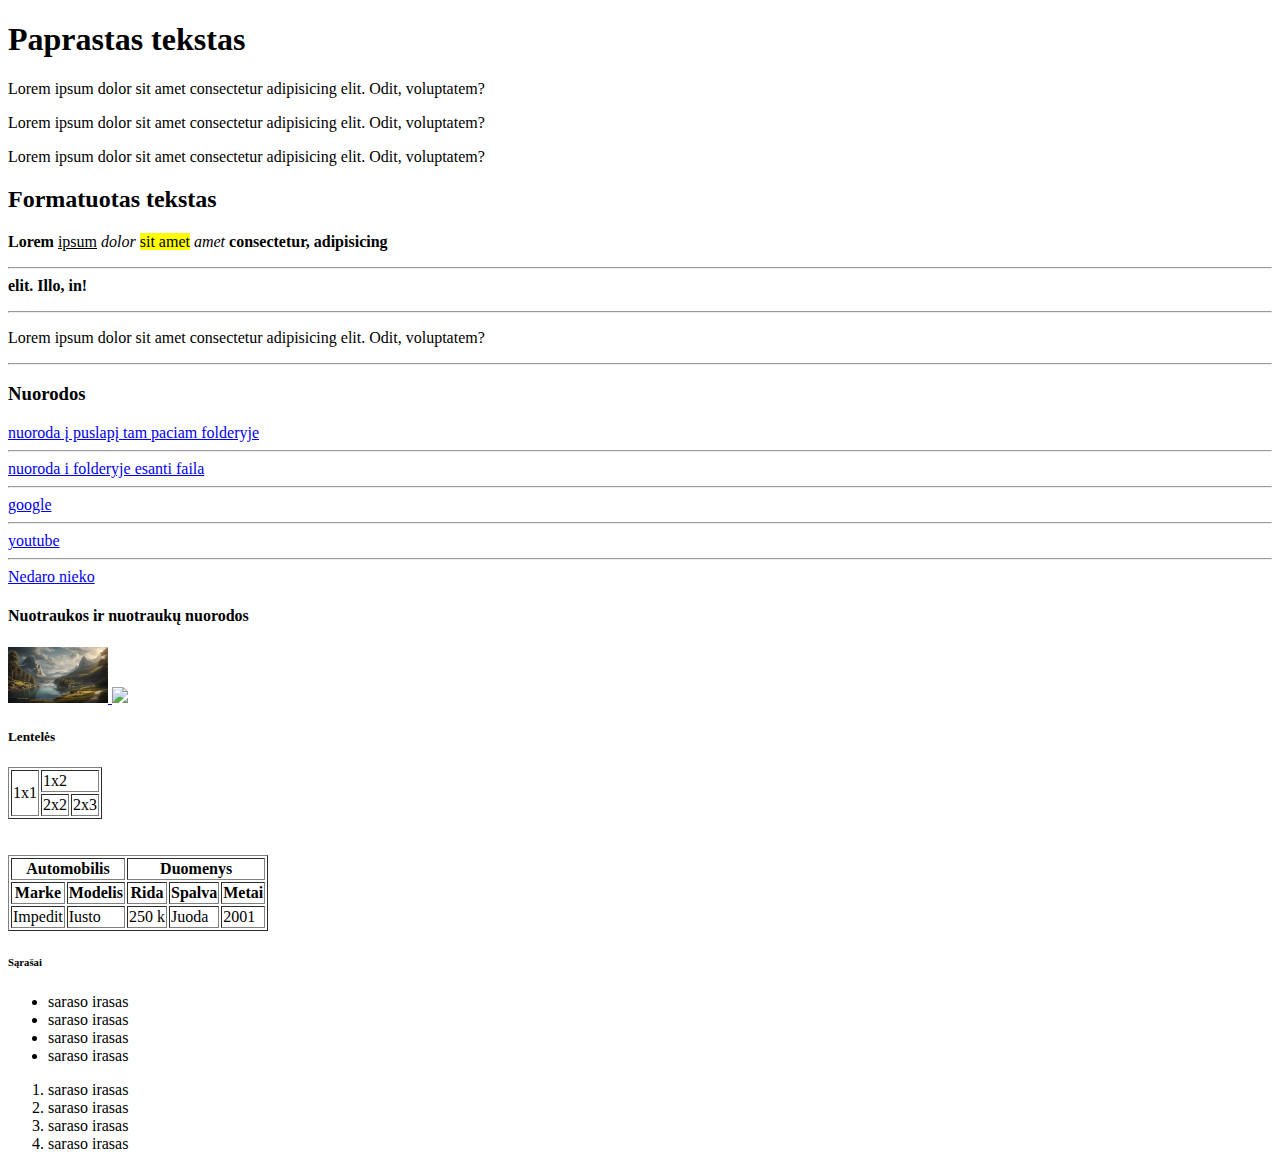
==== index.html @ 47f8e1ae "antros dienos uzduotys" ====
<!DOCTYPE html>
<html lang="en">

<head>
    <meta charset="UTF-8">
    <meta name="viewport" content="width=device-width, initial-scale=1.0">
    <title>Document</title>
</head>

<body>
    <!--Pimra užduotis-->

    <h1>Paprastas tekstas</h1>
    <p>Lorem ipsum dolor sit amet consectetur adipisicing elit. Odit, voluptatem?</p>
    <p>Lorem ipsum dolor sit amet consectetur adipisicing elit. Odit, voluptatem?</p>
    <p>Lorem ipsum dolor sit amet consectetur adipisicing elit. Odit, voluptatem?</p>
    <h2>Formatuotas tekstas</h2>
    <p><b>Lorem</b> <u>ipsum</u> <i>dolor</i> <mark>sit amet</mark> <em>amet</em> <strong>consectetur, adipisicing
            <hr> elit.
            Illo, in!
        </strong></p>
    <hr>
    <p>Lorem ipsum dolor sit amet consectetur adipisicing elit. Odit, voluptatem?</p>
    <hr>

    <h3>Nuorodos</h3>

    <a href="antra.html">nuoroda į puslapį tam paciam folderyje</a>
    <br>
    <hr>
    <a href="folderis/trecias.html">nuoroda i folderyje esanti faila</a>
    <hr>
    <a href="https://google.com" target="_blank">google</a>
    <hr>
    <a href="https://youtube.com">youtube</a>
    <hr>
    <a href="#">Nedaro nieko</a>

    <h4>Nuotraukos ir nuotraukų nuorodos</h4>

    <a href="https://google.com" target="_blank">
        <img src="paveiksliukai/pirmas.webp" alt="Cia turetu buti krastovaizdis" width="100">
    </a>

    <a href="https://i.redd.it/3ohfuvrncs5a1.jpg" target="_blank">
        <img src="https://i.redd.it/3ohfuvrncs5a1.jpg" width="100">
    </a>

    <h5>Lentelės</h5>

    <table border="1">
        <tr>
            <td rowspan="2">1x1</td>
            <td colspan="2">1x2</td>
        </tr>
        <tr>
            <td>2x2</td>
            <td>2x3</td>
        </tr>
    </table>

    <br><br>

    <table border="1">
        <tr>
            <th colspan="2">Automobilis</th>
            <th colspan="3">Duomenys</th>
        </tr>
        <tr>
            <th>Marke</th>
            <th>Modelis</th>
            <th>Rida</th>
            <th>Spalva</th>
            <th>Metai</th>
        </tr>
        <tr>
            <td>Impedit</td>
            <td>Iusto</td>
            <td>250 k</td>
            <td>Juoda</td>
            <td>2001</td>
        </tr>
    </table>
    
    <h6>Sąrašai</h6>

    <ul>
        <li>saraso irasas</li>
        <li>saraso irasas</li>
        <li>saraso irasas</li>
        <li>saraso irasas</li>
    </ul>

    <ol>
        <li>saraso irasas</li>
        <li>saraso irasas</li>
        <li>saraso irasas</li>
        <li>saraso irasas</li>
    </ol>
</body>

</html>
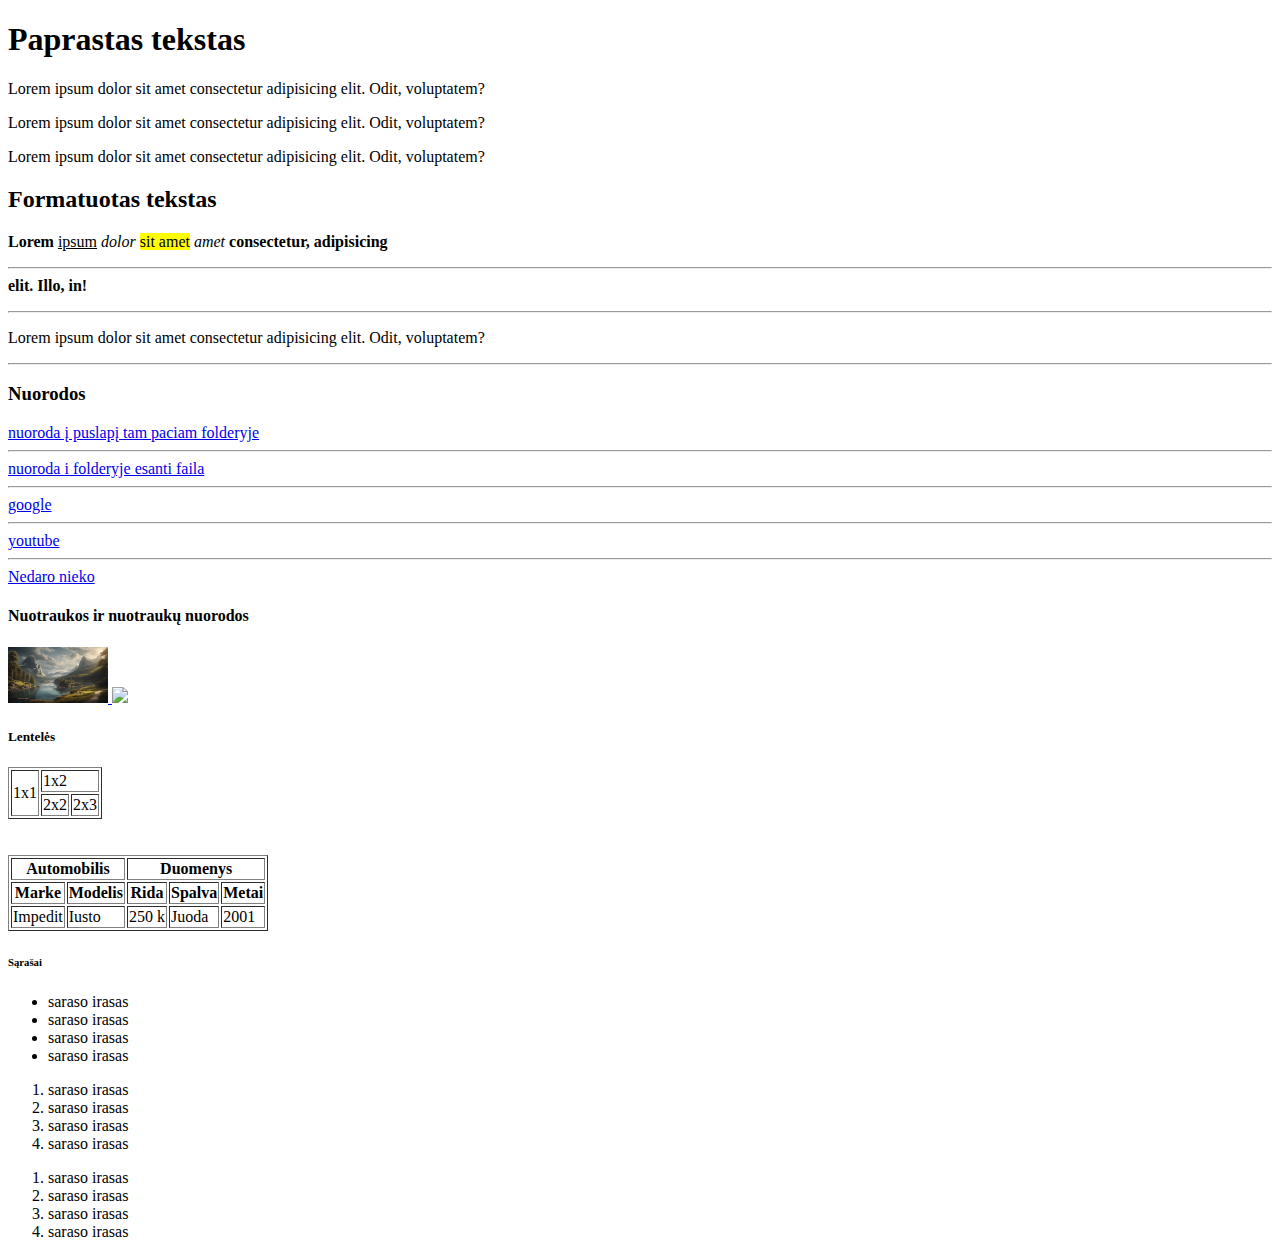
==== commit 9cfb54e9: "idejau dar viena sarasa" ====
--- a/index.html
+++ b/index.html
@@ -97,6 +97,13 @@
         <li>saraso irasas</li>
         <li>saraso irasas</li>
     </ol>
+
+    <ol>
+        <li>saraso irasas</li>
+        <li>saraso irasas</li>
+        <li>saraso irasas</li>
+        <li>saraso irasas</li>
+    </ol>
 </body>
 
 </html>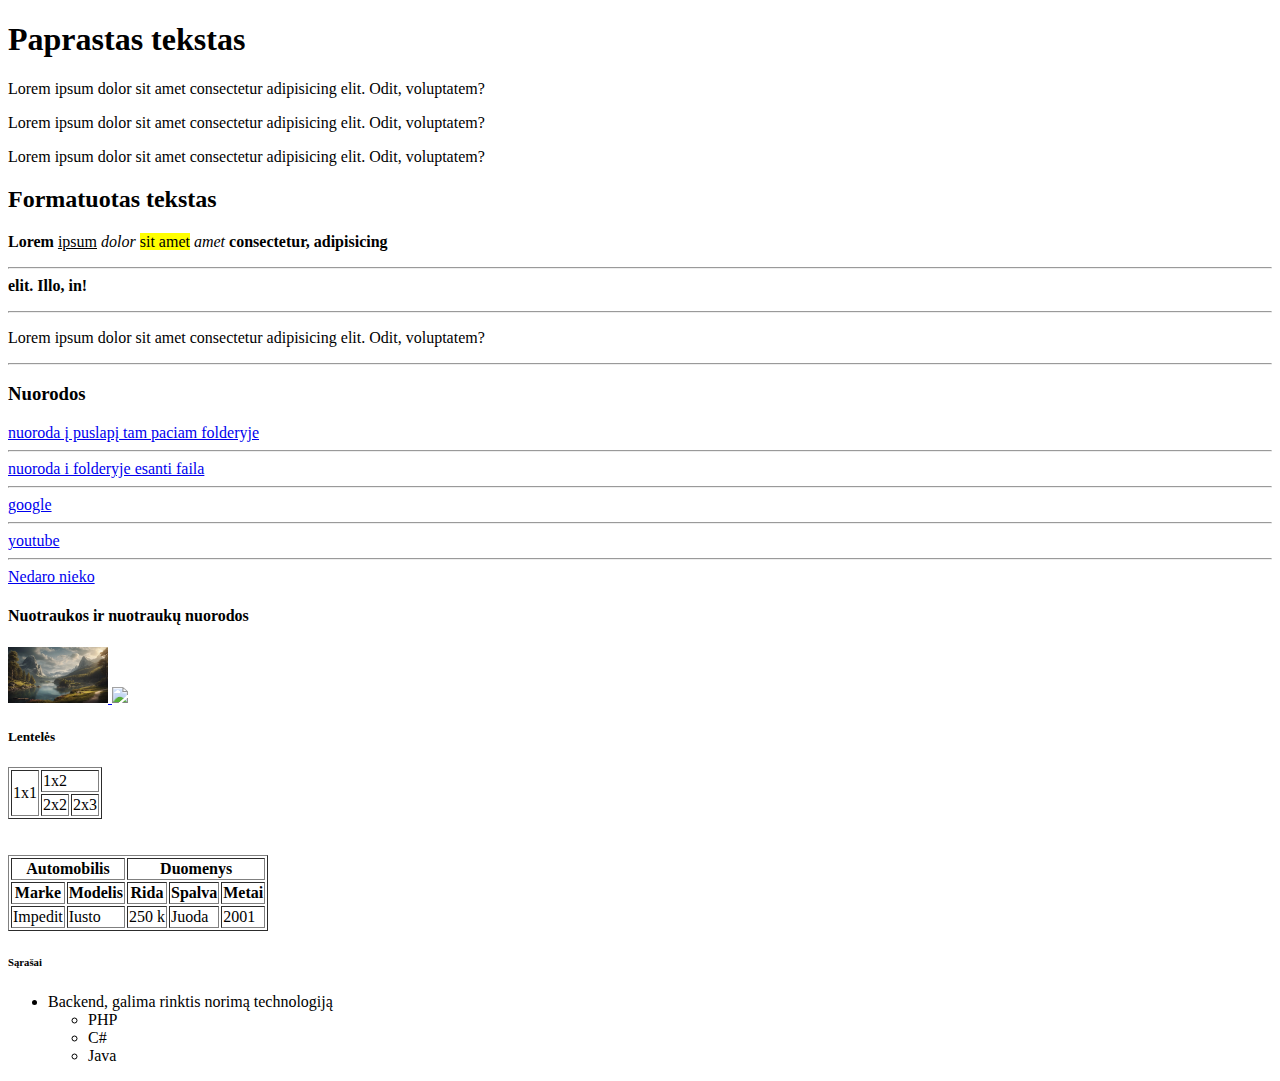
==== commit 1d225acb: "dalis trecios dienos darbo" ====
--- a/index.html
+++ b/index.html
@@ -85,25 +85,15 @@
     <h6>Sąrašai</h6>
 
     <ul>
-        <li>saraso irasas</li>
-        <li>saraso irasas</li>
-        <li>saraso irasas</li>
-        <li>saraso irasas</li>
+        <li>Backend, galima rinktis norimą technologiją
+            <ul>
+                <li>PHP</li>
+                <li>C#</li>
+                <li>Java</li>
+            </ul>
+        </li>
     </ul>
 
-    <ol>
-        <li>saraso irasas</li>
-        <li>saraso irasas</li>
-        <li>saraso irasas</li>
-        <li>saraso irasas</li>
-    </ol>
-
-    <ol>
-        <li>saraso irasas</li>
-        <li>saraso irasas</li>
-        <li>saraso irasas</li>
-        <li>saraso irasas</li>
-    </ol>
 </body>
 
 </html>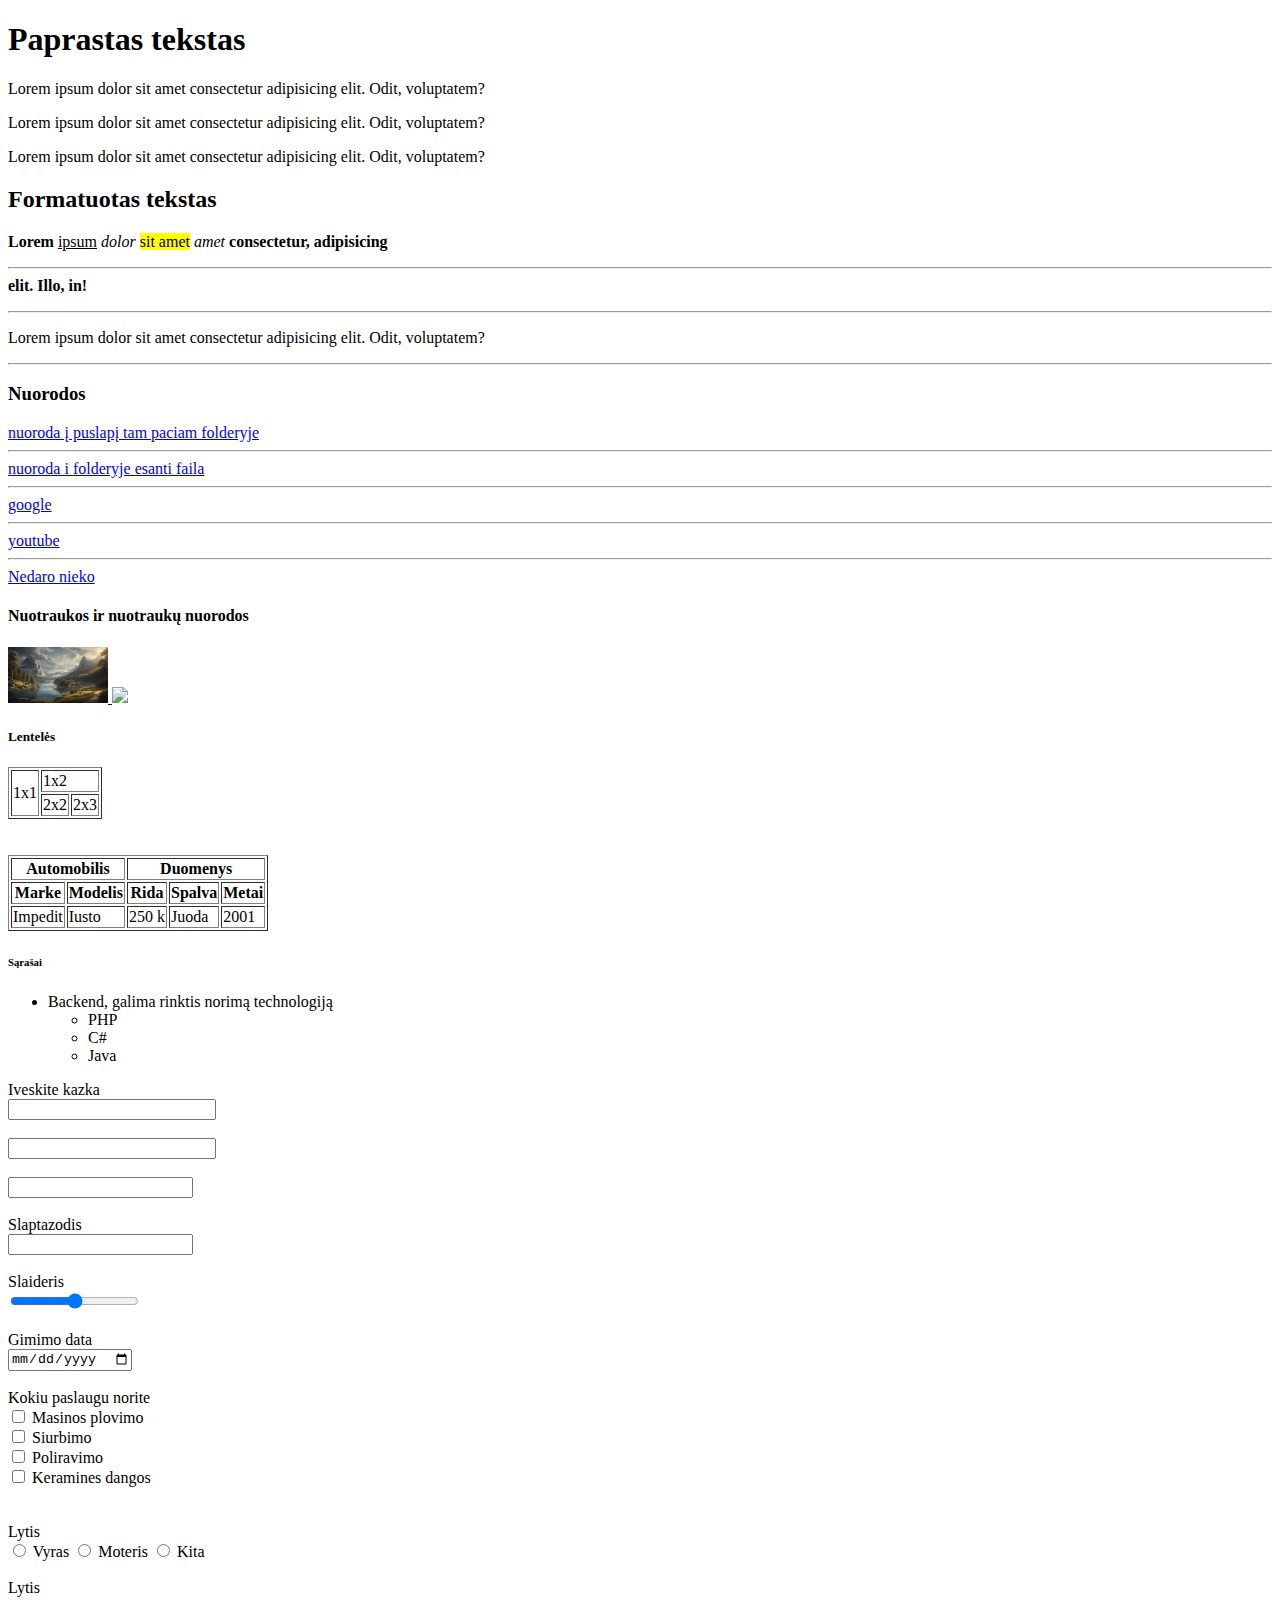
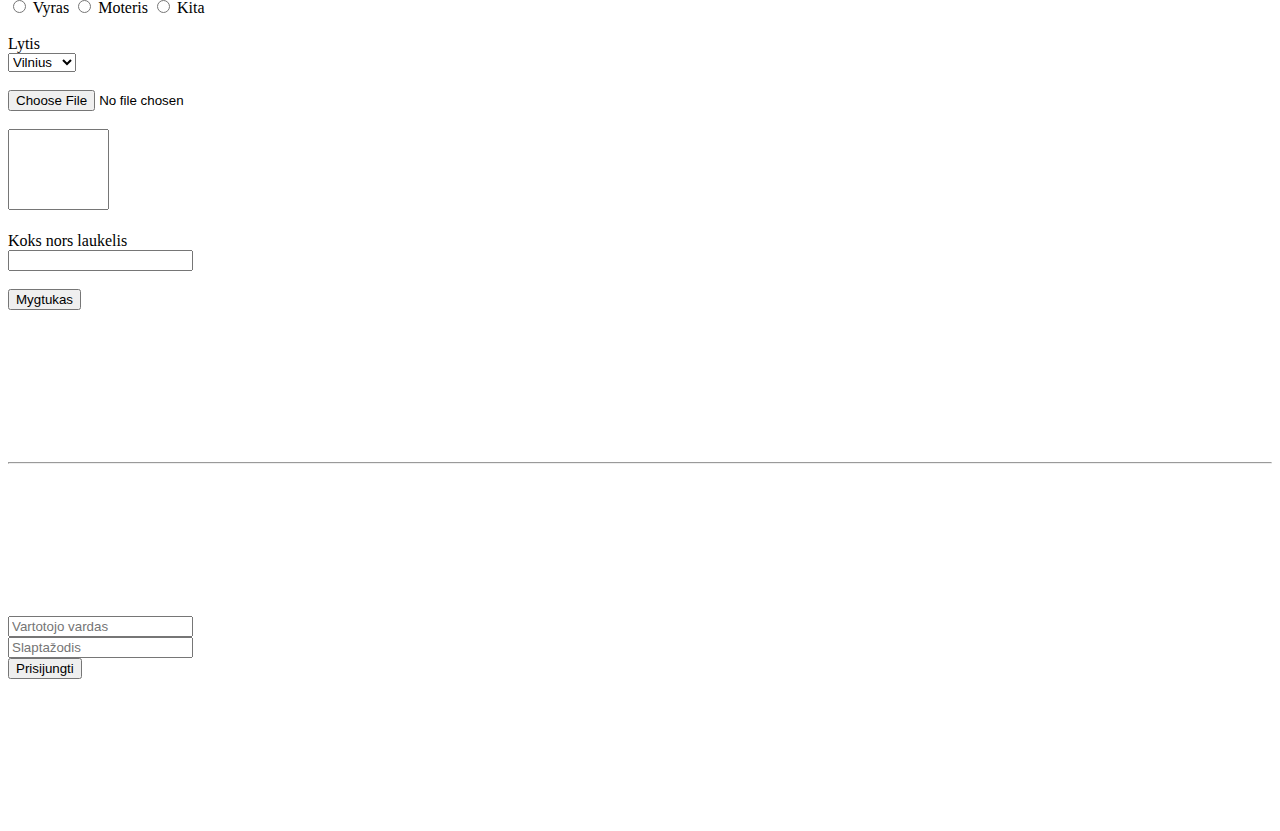
==== commit 98bede25: "issaugau dienos darbus" ====
--- a/index.html
+++ b/index.html
@@ -94,6 +94,91 @@
         </li>
     </ul>
 
+
+    <form>
+        Iveskite kazka<br>
+        <input type="text" style="width:200px;" maxLength="3">
+        <br>
+        <br>
+        <input type="number" style="width:200px;">
+        <br>
+        <br>
+        <input type="email">
+        <br>
+        <br>
+        Slaptazodis<br>
+        <input type="password">
+        <br>
+        <br>
+        Slaideris<br>
+        <input type="range">
+        <br>
+        <br>
+        Gimimo data<br>
+        <input type="date">
+        <br>
+        <br>
+        Kokiu paslaugu norite<br>
+        <input type="checkbox" name="lytis"> Masinos plovimo<br>
+        <input type="checkbox" name="lytis"> Siurbimo<br>
+        <input type="checkbox" name="lytis"> Poliravimo<br>
+        <input type="checkbox" name="lytis"> Keramines dangos<br>
+        <br>
+        <br>
+        Lytis<br>
+        <input type="radio" name="lytis"> Vyras
+        <input type="radio" name="lytis"> Moteris
+        <input type="radio" name="lytis"> Kita
+        <br>
+        <br>
+        Lytis<br>
+        <input type="radio" name="lytis6"> Vyras
+        <input type="radio" name="lytis6"> Moteris
+        <input type="radio" name="lytis6"> Kita
+        <br>
+        <br>
+        Lytis<br>
+        <select>
+            <option>Vilnius</option>
+            <option>Kaunas</option>
+            <option>Utena</option>
+        </select>
+        <br>
+        <br>
+        <input type="file" accept="image/png, image/jpeg">
+        <br>
+        <br>
+        <textarea rows="5" cols="10" style="resize: none;"></textarea>
+        <br>
+        <br>
+        Koks nors laukelis<br>
+        <input type="text" required>
+        <br>
+        <br>
+        <button type="submit">Mygtukas</button>
+    </form>
+
+    <br><br>
+    <br><br>
+    <br><br>
+    <br><br>
+    <hr>
+
+    <br><br>
+    <br><br>
+    <br><br>
+    <br><br>
+
+    <form>
+        <input type="text" placeholder="Vartotojo vardas" required><br>
+        <input type="password" placeholder="Slaptažodis" required><br>
+        <button>Prisijungti</button>
+    </form>
+
+    <br><br>
+    <br><br>
+    <br><br>
+    <br><br>
 </body>
 
 </html>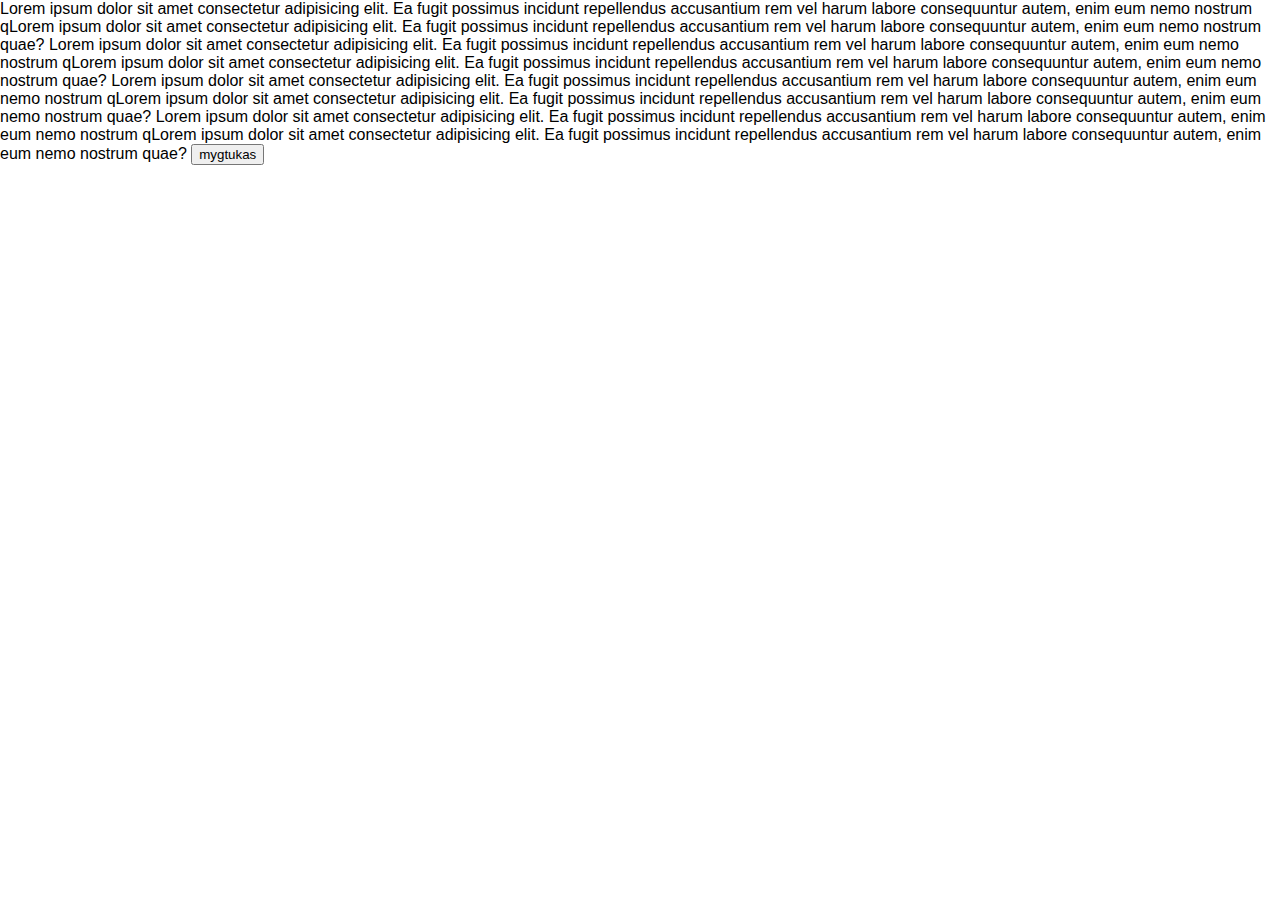
==== commit 4b908220: "diena6" ====
--- a/index.html
+++ b/index.html
@@ -1,184 +1,35 @@
 <!DOCTYPE html>
 <html lang="en">
+  <head>
+    <meta charset="UTF-8" />
+    <meta name="viewport" content="width=device-width, initial-scale=1.0" />
+    <title>Document</title>
+    <link rel="stylesheet" href="stiliai.css" />
+  </head>
+  <body>
+    <div>
+      Lorem ipsum dolor sit amet consectetur adipisicing elit. Ea fugit possimus
+      incidunt repellendus accusantium rem vel harum labore consequuntur autem,
+      enim eum nemo nostrum qLorem ipsum dolor sit amet consectetur adipisicing
+      elit. Ea fugit possimus incidunt repellendus accusantium rem vel harum
+      labore consequuntur autem, enim eum nemo nostrum quae? Lorem ipsum dolor
+      sit amet consectetur adipisicing elit. Ea fugit possimus incidunt
+      repellendus accusantium rem vel harum labore consequuntur autem, enim eum
+      nemo nostrum qLorem ipsum dolor sit amet consectetur adipisicing elit. Ea
+      fugit possimus incidunt repellendus accusantium rem vel harum labore
+      consequuntur autem, enim eum nemo nostrum quae? Lorem ipsum dolor sit amet
+      consectetur adipisicing elit. Ea fugit possimus incidunt repellendus
+      accusantium rem vel harum labore consequuntur autem, enim eum nemo nostrum
+      qLorem ipsum dolor sit amet consectetur adipisicing elit. Ea fugit
+      possimus incidunt repellendus accusantium rem vel harum labore
+      consequuntur autem, enim eum nemo nostrum quae? Lorem ipsum dolor sit amet
+      consectetur adipisicing elit. Ea fugit possimus incidunt repellendus
+      accusantium rem vel harum labore consequuntur autem, enim eum nemo nostrum
+      qLorem ipsum dolor sit amet consectetur adipisicing elit. Ea fugit
+      possimus incidunt repellendus accusantium rem vel harum labore
+      consequuntur autem, enim eum nemo nostrum quae?
 
-<head>
-    <meta charset="UTF-8">
-    <meta name="viewport" content="width=device-width, initial-scale=1.0">
-    <title>Document</title>
-</head>
-
-<body>
-    <!--Pimra užduotis-->
-
-    <h1>Paprastas tekstas</h1>
-    <p>Lorem ipsum dolor sit amet consectetur adipisicing elit. Odit, voluptatem?</p>
-    <p>Lorem ipsum dolor sit amet consectetur adipisicing elit. Odit, voluptatem?</p>
-    <p>Lorem ipsum dolor sit amet consectetur adipisicing elit. Odit, voluptatem?</p>
-    <h2>Formatuotas tekstas</h2>
-    <p><b>Lorem</b> <u>ipsum</u> <i>dolor</i> <mark>sit amet</mark> <em>amet</em> <strong>consectetur, adipisicing
-            <hr> elit.
-            Illo, in!
-        </strong></p>
-    <hr>
-    <p>Lorem ipsum dolor sit amet consectetur adipisicing elit. Odit, voluptatem?</p>
-    <hr>
-
-    <h3>Nuorodos</h3>
-
-    <a href="antra.html">nuoroda į puslapį tam paciam folderyje</a>
-    <br>
-    <hr>
-    <a href="folderis/trecias.html">nuoroda i folderyje esanti faila</a>
-    <hr>
-    <a href="https://google.com" target="_blank">google</a>
-    <hr>
-    <a href="https://youtube.com">youtube</a>
-    <hr>
-    <a href="#">Nedaro nieko</a>
-
-    <h4>Nuotraukos ir nuotraukų nuorodos</h4>
-
-    <a href="https://google.com" target="_blank">
-        <img src="paveiksliukai/pirmas.webp" alt="Cia turetu buti krastovaizdis" width="100">
-    </a>
-
-    <a href="https://i.redd.it/3ohfuvrncs5a1.jpg" target="_blank">
-        <img src="https://i.redd.it/3ohfuvrncs5a1.jpg" width="100">
-    </a>
-
-    <h5>Lentelės</h5>
-
-    <table border="1">
-        <tr>
-            <td rowspan="2">1x1</td>
-            <td colspan="2">1x2</td>
-        </tr>
-        <tr>
-            <td>2x2</td>
-            <td>2x3</td>
-        </tr>
-    </table>
-
-    <br><br>
-
-    <table border="1">
-        <tr>
-            <th colspan="2">Automobilis</th>
-            <th colspan="3">Duomenys</th>
-        </tr>
-        <tr>
-            <th>Marke</th>
-            <th>Modelis</th>
-            <th>Rida</th>
-            <th>Spalva</th>
-            <th>Metai</th>
-        </tr>
-        <tr>
-            <td>Impedit</td>
-            <td>Iusto</td>
-            <td>250 k</td>
-            <td>Juoda</td>
-            <td>2001</td>
-        </tr>
-    </table>
-    
-    <h6>Sąrašai</h6>
-
-    <ul>
-        <li>Backend, galima rinktis norimą technologiją
-            <ul>
-                <li>PHP</li>
-                <li>C#</li>
-                <li>Java</li>
-            </ul>
-        </li>
-    </ul>
-
-
-    <form>
-        Iveskite kazka<br>
-        <input type="text" style="width:200px;" maxLength="3">
-        <br>
-        <br>
-        <input type="number" style="width:200px;">
-        <br>
-        <br>
-        <input type="email">
-        <br>
-        <br>
-        Slaptazodis<br>
-        <input type="password">
-        <br>
-        <br>
-        Slaideris<br>
-        <input type="range">
-        <br>
-        <br>
-        Gimimo data<br>
-        <input type="date">
-        <br>
-        <br>
-        Kokiu paslaugu norite<br>
-        <input type="checkbox" name="lytis"> Masinos plovimo<br>
-        <input type="checkbox" name="lytis"> Siurbimo<br>
-        <input type="checkbox" name="lytis"> Poliravimo<br>
-        <input type="checkbox" name="lytis"> Keramines dangos<br>
-        <br>
-        <br>
-        Lytis<br>
-        <input type="radio" name="lytis"> Vyras
-        <input type="radio" name="lytis"> Moteris
-        <input type="radio" name="lytis"> Kita
-        <br>
-        <br>
-        Lytis<br>
-        <input type="radio" name="lytis6"> Vyras
-        <input type="radio" name="lytis6"> Moteris
-        <input type="radio" name="lytis6"> Kita
-        <br>
-        <br>
-        Lytis<br>
-        <select>
-            <option>Vilnius</option>
-            <option>Kaunas</option>
-            <option>Utena</option>
-        </select>
-        <br>
-        <br>
-        <input type="file" accept="image/png, image/jpeg">
-        <br>
-        <br>
-        <textarea rows="5" cols="10" style="resize: none;"></textarea>
-        <br>
-        <br>
-        Koks nors laukelis<br>
-        <input type="text" required>
-        <br>
-        <br>
-        <button type="submit">Mygtukas</button>
-    </form>
-
-    <br><br>
-    <br><br>
-    <br><br>
-    <br><br>
-    <hr>
-
-    <br><br>
-    <br><br>
-    <br><br>
-    <br><br>
-
-    <form>
-        <input type="text" placeholder="Vartotojo vardas" required><br>
-        <input type="password" placeholder="Slaptažodis" required><br>
-        <button>Prisijungti</button>
-    </form>
-
-    <br><br>
-    <br><br>
-    <br><br>
-    <br><br>
-</body>
-
-</html>+      <button class="antras">mygtukas</button>
+    </div>
+  </body>
+</html>
--- a/stiliai.css
+++ b/stiliai.css
@@ -0,0 +1,41 @@
+html,
+body {
+  margin: 0;
+  padding: 0;
+}
+
+body {
+  font-family: Arial, Helvetica, sans-serif;
+}
+
+header {
+  background-image: url('https://images.pexels.com/photos/29292655/pexels-photo-29292655/free-photo-of-vibrant-ocean-waves-crashing-on-lanzarote-shores.jpeg?auto=compress&cs=tinysrgb&w=1260&h=750&dpr=2');
+  background-size: cover;
+  width: 100%;
+  height: 100vh;
+  position: relative;
+}
+
+header #info h1 {
+  margin: 0;
+  display: inline-block;
+  background: red;
+  color: white;
+  font-size: 30px;
+  letter-spacing: 0.2em;
+  text-transform: uppercase;
+}
+
+header #info p {
+  background: rgba(255, 255, 255, 0.7);
+  color: grey;
+  font-size: 18px;
+  max-width: 50%;
+}
+
+header #info {
+  position: absolute;
+  margin: 0;
+  bottom: 20px;
+  left: 30px;
+}
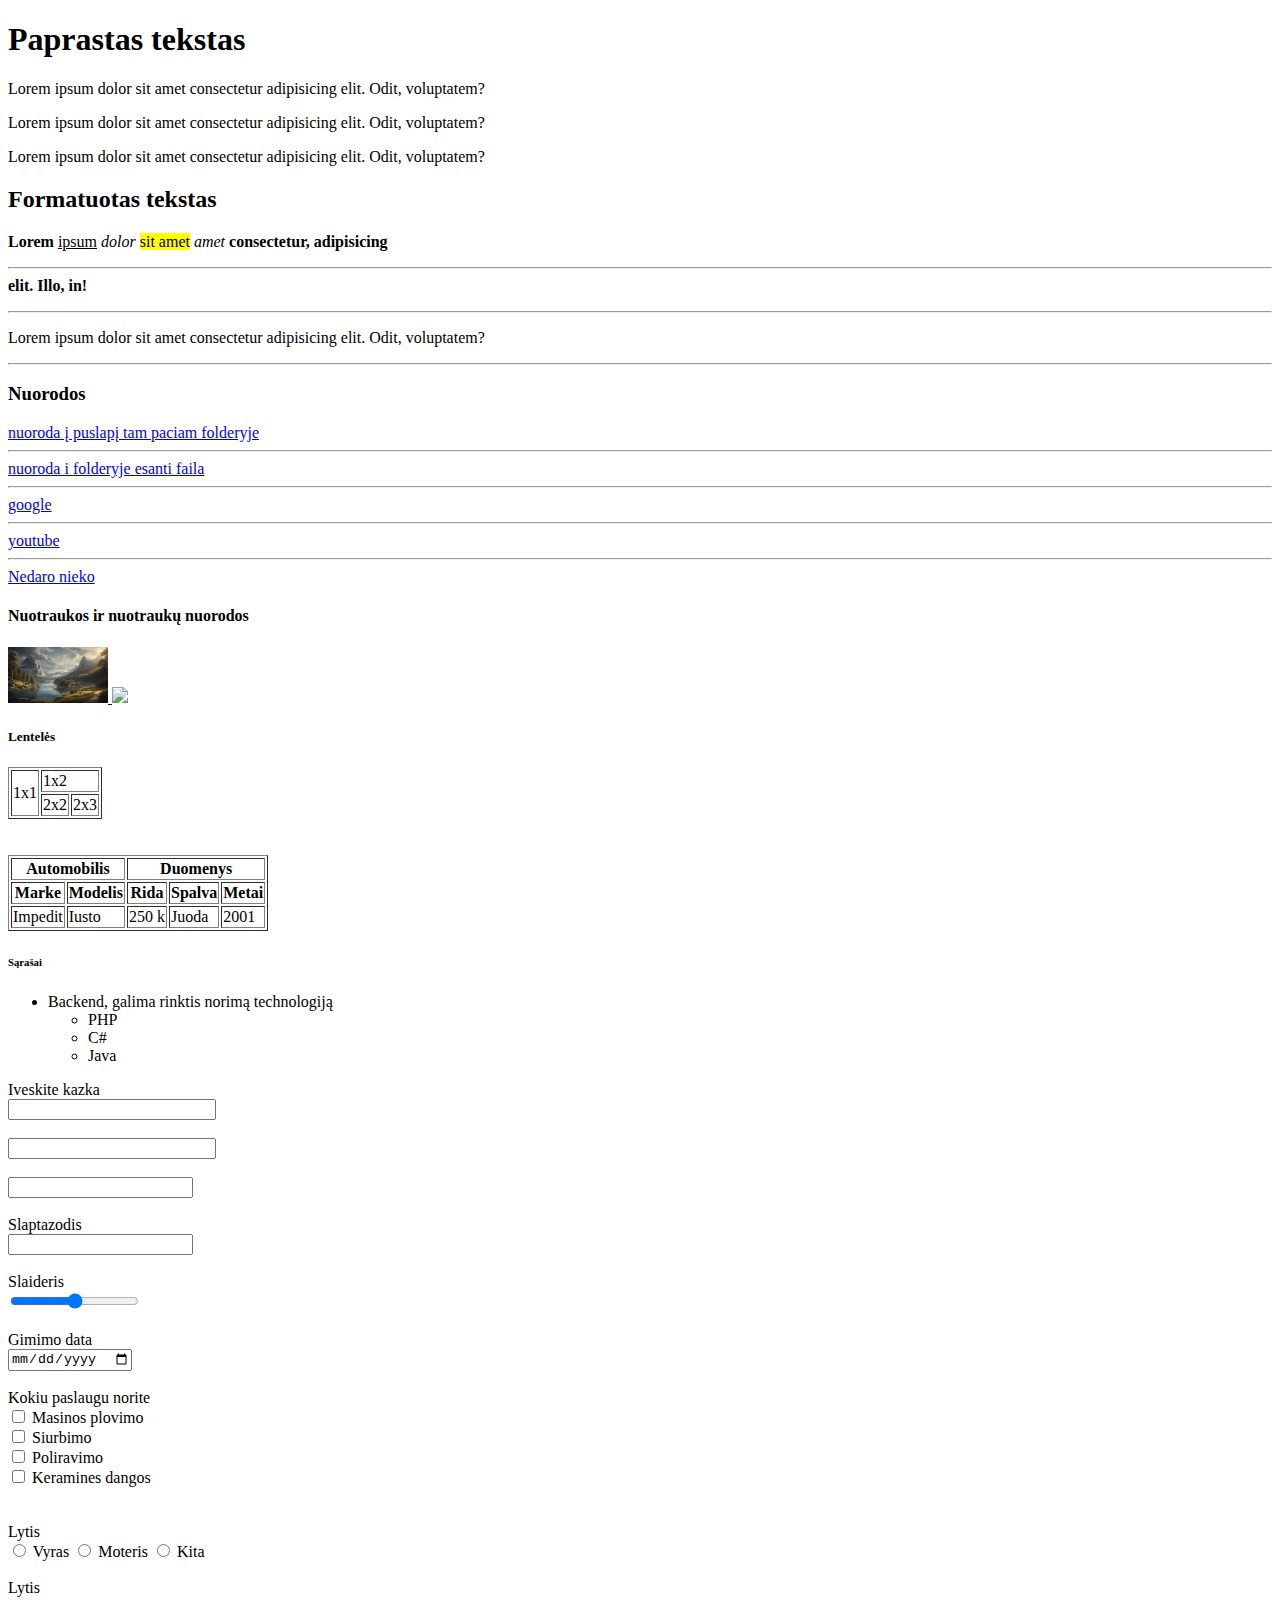
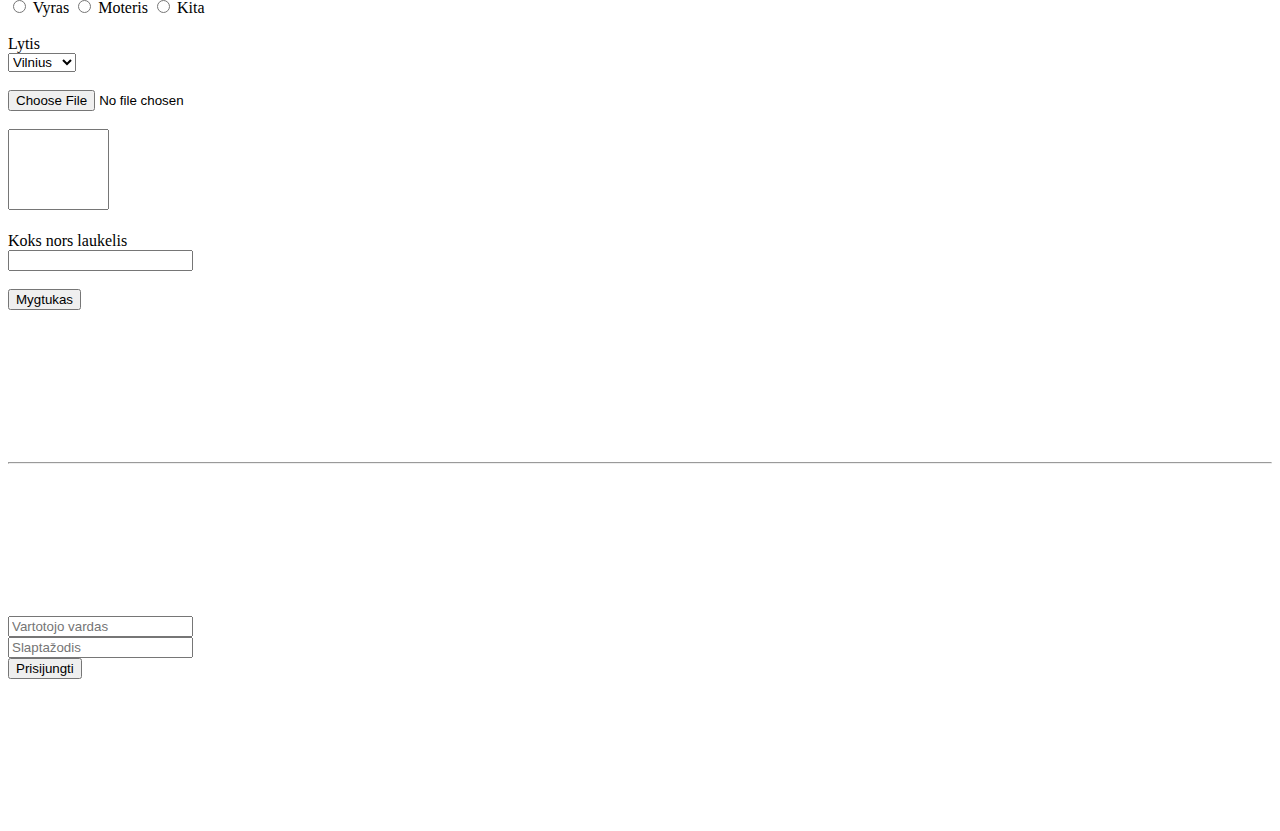
==== commit 8e9032d1: "Merge branch 'main' into diena3" ====
--- a/index.html
+++ b/index.html
@@ -1,35 +1,183 @@
 <!DOCTYPE html>
 <html lang="en">
-  <head>
-    <meta charset="UTF-8" />
-    <meta name="viewport" content="width=device-width, initial-scale=1.0" />
+<head>
+    <meta charset="UTF-8">
+    <meta name="viewport" content="width=device-width, initial-scale=1.0">
     <title>Document</title>
-    <link rel="stylesheet" href="stiliai.css" />
-  </head>
-  <body>
-    <div>
-      Lorem ipsum dolor sit amet consectetur adipisicing elit. Ea fugit possimus
-      incidunt repellendus accusantium rem vel harum labore consequuntur autem,
-      enim eum nemo nostrum qLorem ipsum dolor sit amet consectetur adipisicing
-      elit. Ea fugit possimus incidunt repellendus accusantium rem vel harum
-      labore consequuntur autem, enim eum nemo nostrum quae? Lorem ipsum dolor
-      sit amet consectetur adipisicing elit. Ea fugit possimus incidunt
-      repellendus accusantium rem vel harum labore consequuntur autem, enim eum
-      nemo nostrum qLorem ipsum dolor sit amet consectetur adipisicing elit. Ea
-      fugit possimus incidunt repellendus accusantium rem vel harum labore
-      consequuntur autem, enim eum nemo nostrum quae? Lorem ipsum dolor sit amet
-      consectetur adipisicing elit. Ea fugit possimus incidunt repellendus
-      accusantium rem vel harum labore consequuntur autem, enim eum nemo nostrum
-      qLorem ipsum dolor sit amet consectetur adipisicing elit. Ea fugit
-      possimus incidunt repellendus accusantium rem vel harum labore
-      consequuntur autem, enim eum nemo nostrum quae? Lorem ipsum dolor sit amet
-      consectetur adipisicing elit. Ea fugit possimus incidunt repellendus
-      accusantium rem vel harum labore consequuntur autem, enim eum nemo nostrum
-      qLorem ipsum dolor sit amet consectetur adipisicing elit. Ea fugit
-      possimus incidunt repellendus accusantium rem vel harum labore
-      consequuntur autem, enim eum nemo nostrum quae?
+</head>
 
-      <button class="antras">mygtukas</button>
-    </div>
-  </body>
+<body>
+    <!--Pimra užduotis-->
+
+    <h1>Paprastas tekstas</h1>
+    <p>Lorem ipsum dolor sit amet consectetur adipisicing elit. Odit, voluptatem?</p>
+    <p>Lorem ipsum dolor sit amet consectetur adipisicing elit. Odit, voluptatem?</p>
+    <p>Lorem ipsum dolor sit amet consectetur adipisicing elit. Odit, voluptatem?</p>
+    <h2>Formatuotas tekstas</h2>
+    <p><b>Lorem</b> <u>ipsum</u> <i>dolor</i> <mark>sit amet</mark> <em>amet</em> <strong>consectetur, adipisicing
+            <hr> elit.
+            Illo, in!
+        </strong></p>
+    <hr>
+    <p>Lorem ipsum dolor sit amet consectetur adipisicing elit. Odit, voluptatem?</p>
+    <hr>
+
+    <h3>Nuorodos</h3>
+
+    <a href="antra.html">nuoroda į puslapį tam paciam folderyje</a>
+    <br>
+    <hr>
+    <a href="folderis/trecias.html">nuoroda i folderyje esanti faila</a>
+    <hr>
+    <a href="https://google.com" target="_blank">google</a>
+    <hr>
+    <a href="https://youtube.com">youtube</a>
+    <hr>
+    <a href="#">Nedaro nieko</a>
+
+    <h4>Nuotraukos ir nuotraukų nuorodos</h4>
+
+    <a href="https://google.com" target="_blank">
+        <img src="paveiksliukai/pirmas.webp" alt="Cia turetu buti krastovaizdis" width="100">
+    </a>
+
+    <a href="https://i.redd.it/3ohfuvrncs5a1.jpg" target="_blank">
+        <img src="https://i.redd.it/3ohfuvrncs5a1.jpg" width="100">
+    </a>
+
+    <h5>Lentelės</h5>
+
+    <table border="1">
+        <tr>
+            <td rowspan="2">1x1</td>
+            <td colspan="2">1x2</td>
+        </tr>
+        <tr>
+            <td>2x2</td>
+            <td>2x3</td>
+        </tr>
+    </table>
+
+    <br><br>
+
+    <table border="1">
+        <tr>
+            <th colspan="2">Automobilis</th>
+            <th colspan="3">Duomenys</th>
+        </tr>
+        <tr>
+            <th>Marke</th>
+            <th>Modelis</th>
+            <th>Rida</th>
+            <th>Spalva</th>
+            <th>Metai</th>
+        </tr>
+        <tr>
+            <td>Impedit</td>
+            <td>Iusto</td>
+            <td>250 k</td>
+            <td>Juoda</td>
+            <td>2001</td>
+        </tr>
+    </table>
+    
+    <h6>Sąrašai</h6>
+
+    <ul>
+        <li>Backend, galima rinktis norimą technologiją
+            <ul>
+                <li>PHP</li>
+                <li>C#</li>
+                <li>Java</li>
+            </ul>
+        </li>
+    </ul>
+
+
+    <form>
+        Iveskite kazka<br>
+        <input type="text" style="width:200px;" maxLength="3">
+        <br>
+        <br>
+        <input type="number" style="width:200px;">
+        <br>
+        <br>
+        <input type="email">
+        <br>
+        <br>
+        Slaptazodis<br>
+        <input type="password">
+        <br>
+        <br>
+        Slaideris<br>
+        <input type="range">
+        <br>
+        <br>
+        Gimimo data<br>
+        <input type="date">
+        <br>
+        <br>
+        Kokiu paslaugu norite<br>
+        <input type="checkbox" name="lytis"> Masinos plovimo<br>
+        <input type="checkbox" name="lytis"> Siurbimo<br>
+        <input type="checkbox" name="lytis"> Poliravimo<br>
+        <input type="checkbox" name="lytis"> Keramines dangos<br>
+        <br>
+        <br>
+        Lytis<br>
+        <input type="radio" name="lytis"> Vyras
+        <input type="radio" name="lytis"> Moteris
+        <input type="radio" name="lytis"> Kita
+        <br>
+        <br>
+        Lytis<br>
+        <input type="radio" name="lytis6"> Vyras
+        <input type="radio" name="lytis6"> Moteris
+        <input type="radio" name="lytis6"> Kita
+        <br>
+        <br>
+        Lytis<br>
+        <select>
+            <option>Vilnius</option>
+            <option>Kaunas</option>
+            <option>Utena</option>
+        </select>
+        <br>
+        <br>
+        <input type="file" accept="image/png, image/jpeg">
+        <br>
+        <br>
+        <textarea rows="5" cols="10" style="resize: none;"></textarea>
+        <br>
+        <br>
+        Koks nors laukelis<br>
+        <input type="text" required>
+        <br>
+        <br>
+        <button type="submit">Mygtukas</button>
+    </form>
+
+    <br><br>
+    <br><br>
+    <br><br>
+    <br><br>
+    <hr>
+
+    <br><br>
+    <br><br>
+    <br><br>
+    <br><br>
+
+    <form>
+        <input type="text" placeholder="Vartotojo vardas" required><br>
+        <input type="password" placeholder="Slaptažodis" required><br>
+        <button>Prisijungti</button>
+    </form>
+
+    <br><br>
+    <br><br>
+    <br><br>
+    <br><br>
+</body>
+
 </html>
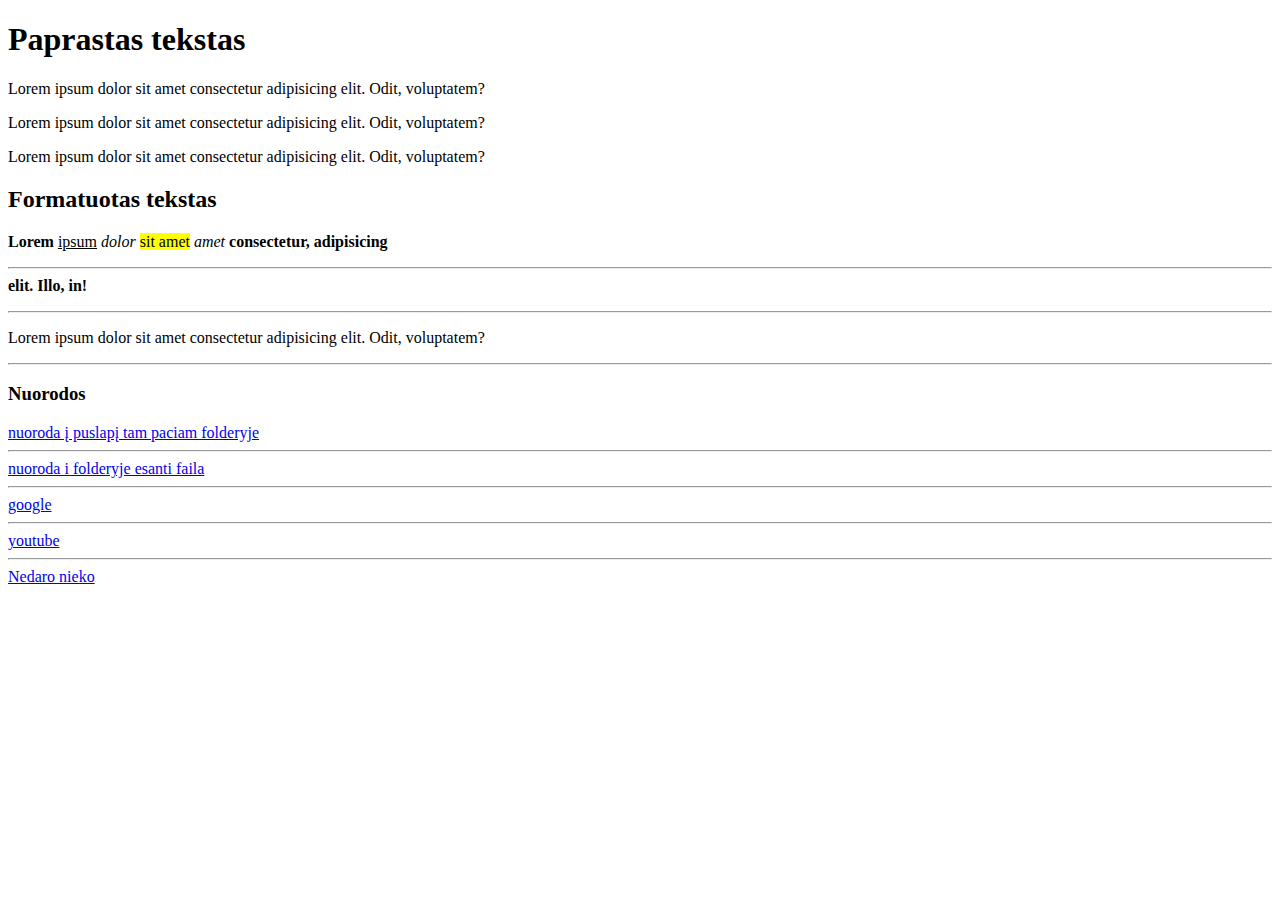
==== commit bbfd4873: "Update index.html" ====
--- a/index.html
+++ b/index.html
@@ -35,149 +35,6 @@
     <hr>
     <a href="#">Nedaro nieko</a>
 
-    <h4>Nuotraukos ir nuotraukų nuorodos</h4>
-
-    <a href="https://google.com" target="_blank">
-        <img src="paveiksliukai/pirmas.webp" alt="Cia turetu buti krastovaizdis" width="100">
-    </a>
-
-    <a href="https://i.redd.it/3ohfuvrncs5a1.jpg" target="_blank">
-        <img src="https://i.redd.it/3ohfuvrncs5a1.jpg" width="100">
-    </a>
-
-    <h5>Lentelės</h5>
-
-    <table border="1">
-        <tr>
-            <td rowspan="2">1x1</td>
-            <td colspan="2">1x2</td>
-        </tr>
-        <tr>
-            <td>2x2</td>
-            <td>2x3</td>
-        </tr>
-    </table>
-
-    <br><br>
-
-    <table border="1">
-        <tr>
-            <th colspan="2">Automobilis</th>
-            <th colspan="3">Duomenys</th>
-        </tr>
-        <tr>
-            <th>Marke</th>
-            <th>Modelis</th>
-            <th>Rida</th>
-            <th>Spalva</th>
-            <th>Metai</th>
-        </tr>
-        <tr>
-            <td>Impedit</td>
-            <td>Iusto</td>
-            <td>250 k</td>
-            <td>Juoda</td>
-            <td>2001</td>
-        </tr>
-    </table>
-    
-    <h6>Sąrašai</h6>
-
-    <ul>
-        <li>Backend, galima rinktis norimą technologiją
-            <ul>
-                <li>PHP</li>
-                <li>C#</li>
-                <li>Java</li>
-            </ul>
-        </li>
-    </ul>
-
-
-    <form>
-        Iveskite kazka<br>
-        <input type="text" style="width:200px;" maxLength="3">
-        <br>
-        <br>
-        <input type="number" style="width:200px;">
-        <br>
-        <br>
-        <input type="email">
-        <br>
-        <br>
-        Slaptazodis<br>
-        <input type="password">
-        <br>
-        <br>
-        Slaideris<br>
-        <input type="range">
-        <br>
-        <br>
-        Gimimo data<br>
-        <input type="date">
-        <br>
-        <br>
-        Kokiu paslaugu norite<br>
-        <input type="checkbox" name="lytis"> Masinos plovimo<br>
-        <input type="checkbox" name="lytis"> Siurbimo<br>
-        <input type="checkbox" name="lytis"> Poliravimo<br>
-        <input type="checkbox" name="lytis"> Keramines dangos<br>
-        <br>
-        <br>
-        Lytis<br>
-        <input type="radio" name="lytis"> Vyras
-        <input type="radio" name="lytis"> Moteris
-        <input type="radio" name="lytis"> Kita
-        <br>
-        <br>
-        Lytis<br>
-        <input type="radio" name="lytis6"> Vyras
-        <input type="radio" name="lytis6"> Moteris
-        <input type="radio" name="lytis6"> Kita
-        <br>
-        <br>
-        Lytis<br>
-        <select>
-            <option>Vilnius</option>
-            <option>Kaunas</option>
-            <option>Utena</option>
-        </select>
-        <br>
-        <br>
-        <input type="file" accept="image/png, image/jpeg">
-        <br>
-        <br>
-        <textarea rows="5" cols="10" style="resize: none;"></textarea>
-        <br>
-        <br>
-        Koks nors laukelis<br>
-        <input type="text" required>
-        <br>
-        <br>
-        <button type="submit">Mygtukas</button>
-    </form>
-
-    <br><br>
-    <br><br>
-    <br><br>
-    <br><br>
-    <hr>
-
-    <br><br>
-    <br><br>
-    <br><br>
-    <br><br>
-
-    <form>
-        <input type="text" placeholder="Vartotojo vardas" required><br>
-        <input type="password" placeholder="Slaptažodis" required><br>
-        <button>Prisijungti</button>
-    </form>
-
-    <br><br>
-    <br><br>
-    <br><br>
-    <br><br>
 </body>
 
 </html>
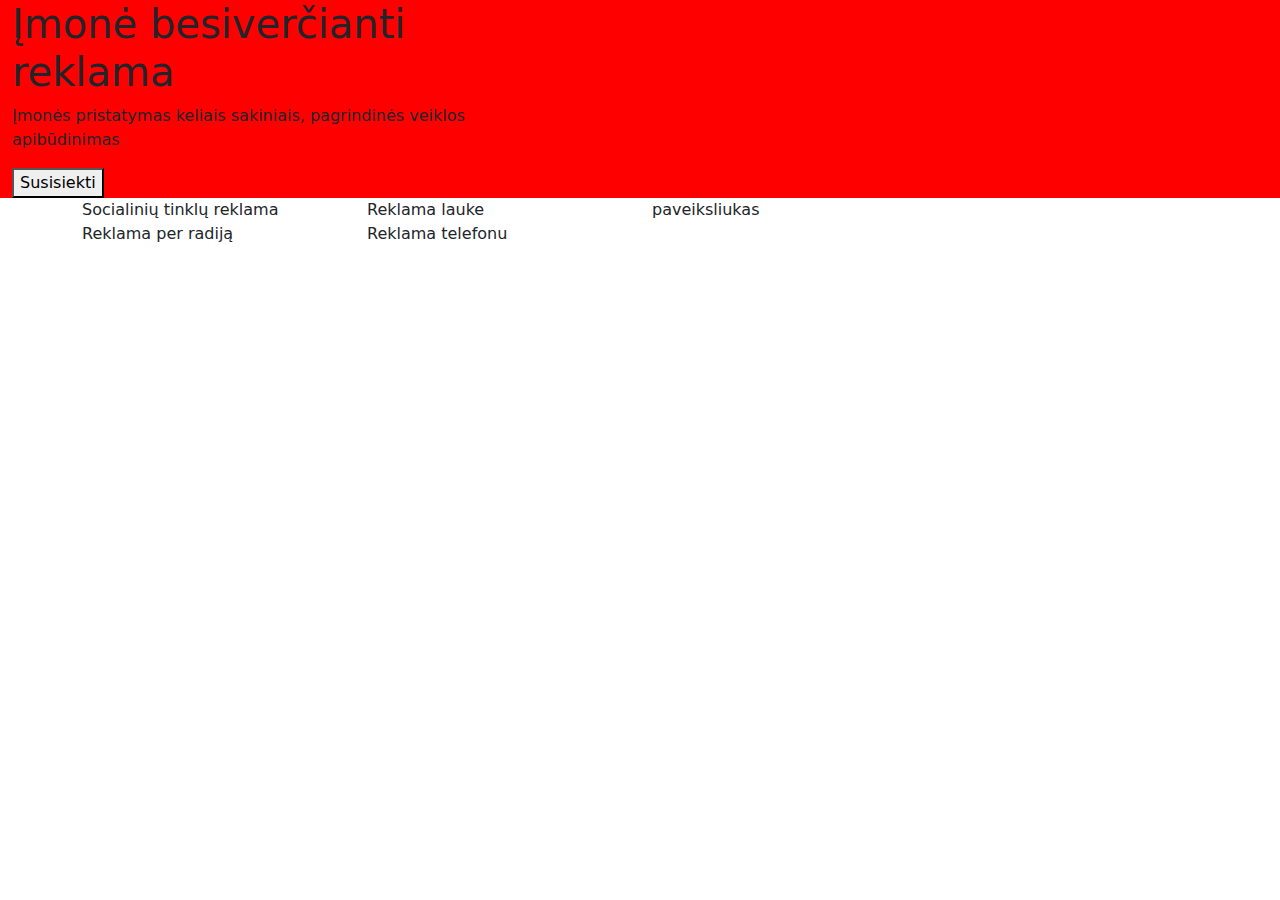
==== commit 7bd7b156: "dsada" ====
--- a/index.html
+++ b/index.html
@@ -1,40 +1,42 @@
-<!DOCTYPE html>
+<!doctype html>
 <html lang="en">
-<head>
-    <meta charset="UTF-8">
-    <meta name="viewport" content="width=device-width, initial-scale=1.0">
-    <title>Document</title>
-</head>
+  <head>
+    <meta charset="utf-8">
+    <meta name="viewport" content="width=device-width, initial-scale=1">
+    <title>Bootstrap demo</title>
+    <link href="assets/css/bootstrap.min.css" rel="stylesheet">
+  </head>
+  <body>
 
-<body>
-    <!--Pimra užduotis-->
+    <div class="container-fluid" style="background:red;">
+      <div class="row align-items-center" style="width:500px;">
+        <div class="col">
+            <h1>Įmonė besiverčianti reklama</h1>
+            <p>Įmonės pristatymas keliais sakiniais, pagrindinės veiklos apibūdinimas</p>
+            <button>Susisiekti</button>  
+        </div>
+      </div>
+    </div>
+    
+    
+    <div class="container">
+      <div class="row">
+        <div class="col-md-6">
+          <div class="row">
+            <div class="col-md-6 col-sm-6 col-12">Socialinių tinklų reklama</div>
+            <div class="col-md-6 col-sm-6 col-12">Reklama lauke</div>
+            <div class="col-md-6 col-sm-6 col-12">Reklama per radiją</div>
+            <div class="col-md-6 col-sm-6 col-12">Reklama telefonu</div>
+          </div>
+        </div>
+        <div class="col-md-6">paveiksliukas</div>
+      </div>
+    </div>
 
-    <h1>Paprastas tekstas</h1>
-    <p>Lorem ipsum dolor sit amet consectetur adipisicing elit. Odit, voluptatem?</p>
-    <p>Lorem ipsum dolor sit amet consectetur adipisicing elit. Odit, voluptatem?</p>
-    <p>Lorem ipsum dolor sit amet consectetur adipisicing elit. Odit, voluptatem?</p>
-    <h2>Formatuotas tekstas</h2>
-    <p><b>Lorem</b> <u>ipsum</u> <i>dolor</i> <mark>sit amet</mark> <em>amet</em> <strong>consectetur, adipisicing
-            <hr> elit.
-            Illo, in!
-        </strong></p>
-    <hr>
-    <p>Lorem ipsum dolor sit amet consectetur adipisicing elit. Odit, voluptatem?</p>
-    <hr>
 
-    <h3>Nuorodos</h3>
 
-    <a href="antra.html">nuoroda į puslapį tam paciam folderyje</a>
-    <br>
-    <hr>
-    <a href="folderis/trecias.html">nuoroda i folderyje esanti faila</a>
-    <hr>
-    <a href="https://google.com" target="_blank">google</a>
-    <hr>
-    <a href="https://youtube.com">youtube</a>
-    <hr>
-    <a href="#">Nedaro nieko</a>
 
-</body>
-
-</html>
+    <script src="assets/js/bootstrap.min.js"></script>
+    <script src="assets/js/bootstrap.bundle.min.js"></script>
+  </body>
+</html>